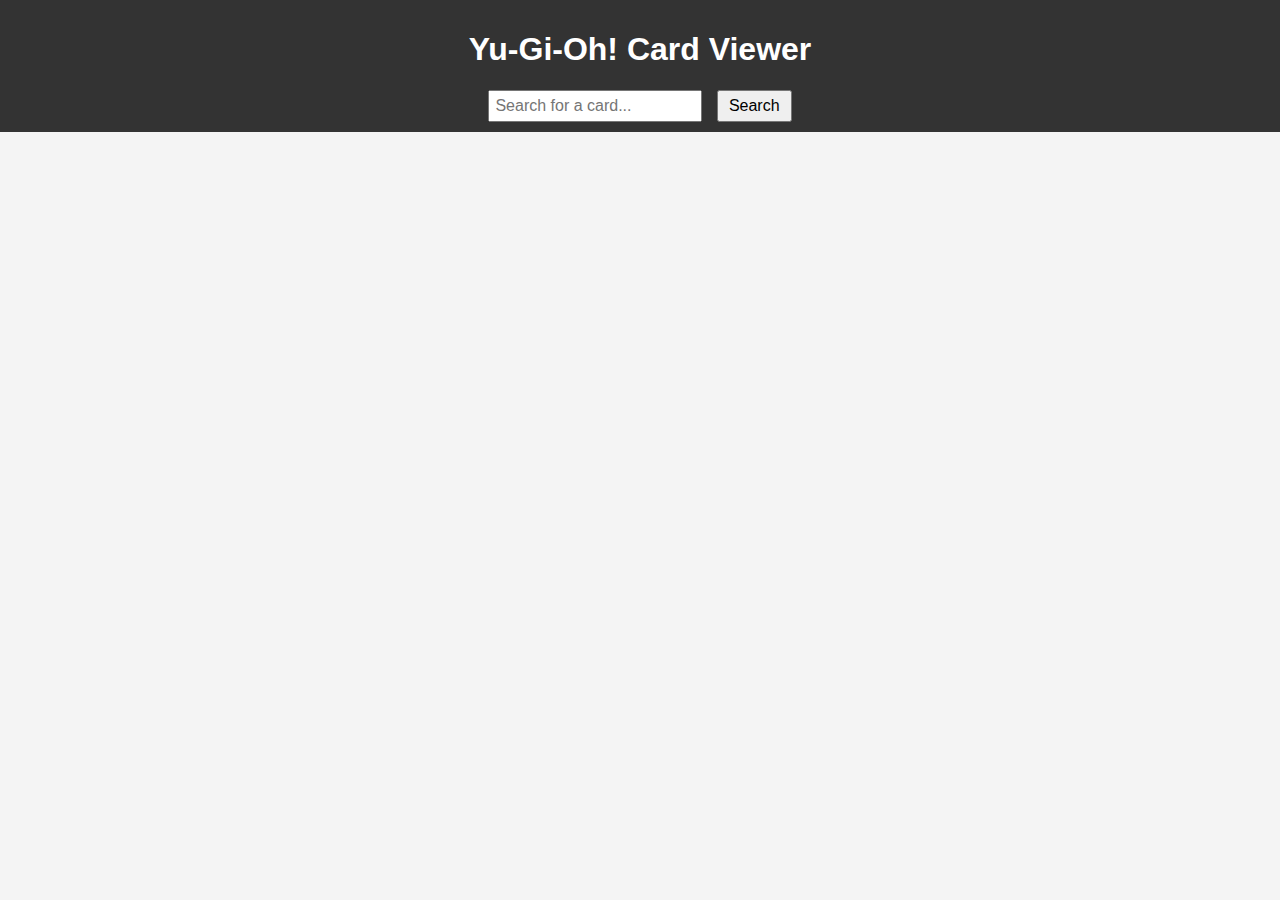
==== index.html @ 60a84727 "added html js css" ====
<!DOCTYPE html>
<html lang="en">
  <head>
    <meta charset="UTF-8" />
    <meta name="viewport" content="width=device-width, initial-scale=1.0" />
    <title>Yu-Gi-Oh! Card Viewer</title>
    <link rel="stylesheet" href="./assets/css/main.css" />
  </head>
  <body>
    <header>
      <h1>Yu-Gi-Oh! Card Viewer</h1>
      <div id="search-container">
        <input
          type="text"
          id="search-input"
          placeholder="Search for a card..."
        />
        <button id="search-button">Search</button>
      </div>
    </header>
    <main>
      <div id="card-container"></div>
    </main>
    <script src="./assets/js/script.js"></script>
  </body>
</html>
---- assets/css/main.css ----
body {
  font-family: Arial, sans-serif;
  margin: 0;
  padding: 0;
  display: flex;
  flex-direction: column;
  align-items: center;
  background-color: #f4f4f4;
}

header {
  background-color: #333;
  color: white;
  padding: 10px;
  width: 100%;
  text-align: center;
}

main {
  padding: 20px;
  display: flex;
  flex-wrap: wrap;
  justify-content: center;
}

.card {
  background-color: white;
  border: 1px solid #ccc;
  border-radius: 8px;
  box-shadow: 0 2px 5px rgba(0, 0, 0, 0.1);
  margin: 10px;
  padding: 10px;
  width: 200px;
  text-align: center;
  cursor: pointer;
}

.card img {
  max-width: 100%;
  border-radius: 4px;
}

header a {
  color: white;
  text-decoration: none;
  margin-left: 20px;
}

#search-container {
  margin-top: 10px;
}

#search-input {
  padding: 5px;
  font-size: 16px;
  width: 200px;
  margin-right: 10px;
}

#search-button {
  padding: 5px 10px;
  font-size: 16px;
  cursor: pointer;
}
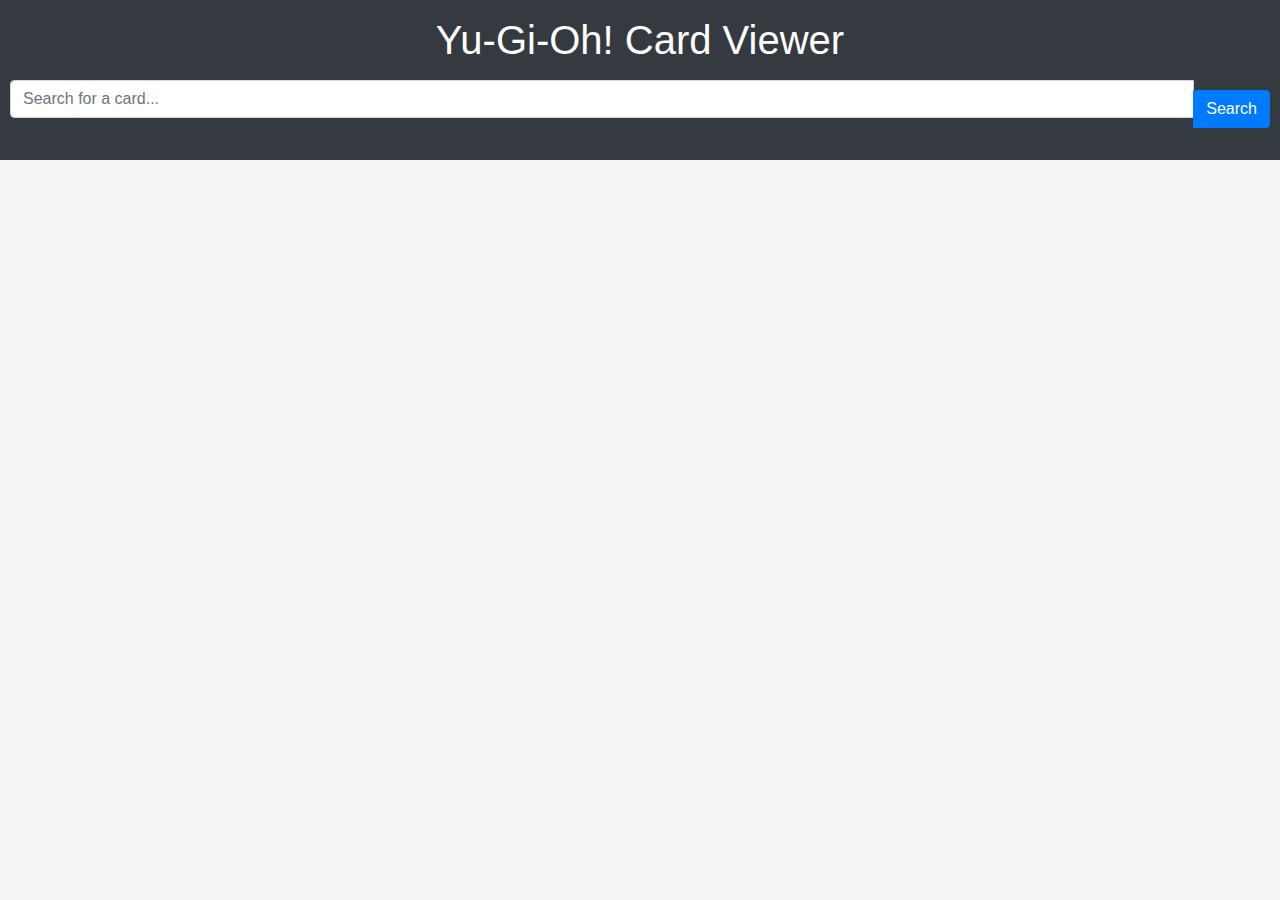
==== commit 877cd93c: "added bootsrap" ====
--- a/index.html
+++ b/index.html
@@ -4,23 +4,35 @@
     <meta charset="UTF-8" />
     <meta name="viewport" content="width=device-width, initial-scale=1.0" />
     <title>Yu-Gi-Oh! Card Viewer</title>
+    <link
+      rel="stylesheet"
+      href="https://stackpath.bootstrapcdn.com/bootstrap/4.5.2/css/bootstrap.min.css"
+    />
     <link rel="stylesheet" href="./assets/css/main.css" />
   </head>
   <body>
-    <header>
+    <header class="bg-dark text-white text-center py-3">
       <h1>Yu-Gi-Oh! Card Viewer</h1>
-      <div id="search-container">
-        <input
-          type="text"
-          id="search-input"
-          placeholder="Search for a card..."
-        />
-        <button id="search-button">Search</button>
+      <div id="search-container" class="my-3">
+        <div class="input-group">
+          <input
+            type="text"
+            id="search-input"
+            class="form-control"
+            placeholder="Search for a card..."
+          />
+          <div class="input-group-append">
+            <button id="search-button" class="btn btn-primary">Search</button>
+          </div>
+        </div>
       </div>
     </header>
-    <main>
-      <div id="card-container"></div>
+    <main class="container mt-4">
+      <div id="card-container" class="row"></div>
     </main>
     <script src="./assets/js/script.js"></script>
+    <script src="https://code.jquery.com/jquery-3.5.1.slim.min.js"></script>
+    <script src="https://cdn.jsdelivr.net/npm/@popperjs/core@2.9.2/dist/umd/popper.min.js"></script>
+    <script src="https://stackpath.bootstrapcdn.com/bootstrap/4.5.2/js/bootstrap.min.js"></script>
   </body>
 </html>
--- a/assets/css/main.css
+++ b/assets/css/main.css
@@ -2,9 +2,6 @@
   font-family: Arial, sans-serif;
   margin: 0;
   padding: 0;
-  display: flex;
-  flex-direction: column;
-  align-items: center;
   background-color: #f4f4f4;
 }
 
@@ -16,49 +13,19 @@
   text-align: center;
 }
 
-main {
-  padding: 20px;
-  display: flex;
-  flex-wrap: wrap;
-  justify-content: center;
-}
-
-.card {
-  background-color: white;
-  border: 1px solid #ccc;
-  border-radius: 8px;
-  box-shadow: 0 2px 5px rgba(0, 0, 0, 0.1);
-  margin: 10px;
-  padding: 10px;
-  width: 200px;
-  text-align: center;
-  cursor: pointer;
-}
-
-.card img {
-  max-width: 100%;
-  border-radius: 4px;
-}
-
-header a {
-  color: white;
-  text-decoration: none;
-  margin-left: 20px;
+header .btn {
+  margin-top: 10px;
 }
 
 #search-container {
   margin-top: 10px;
 }
 
-#search-input {
-  padding: 5px;
-  font-size: 16px;
-  width: 200px;
-  margin-right: 10px;
+.card {
+  margin-bottom: 20px;
 }
 
-#search-button {
-  padding: 5px 10px;
-  font-size: 16px;
-  cursor: pointer;
+#card-details img {
+  border-radius: 8px;
+  margin-bottom: 20px;
 }
